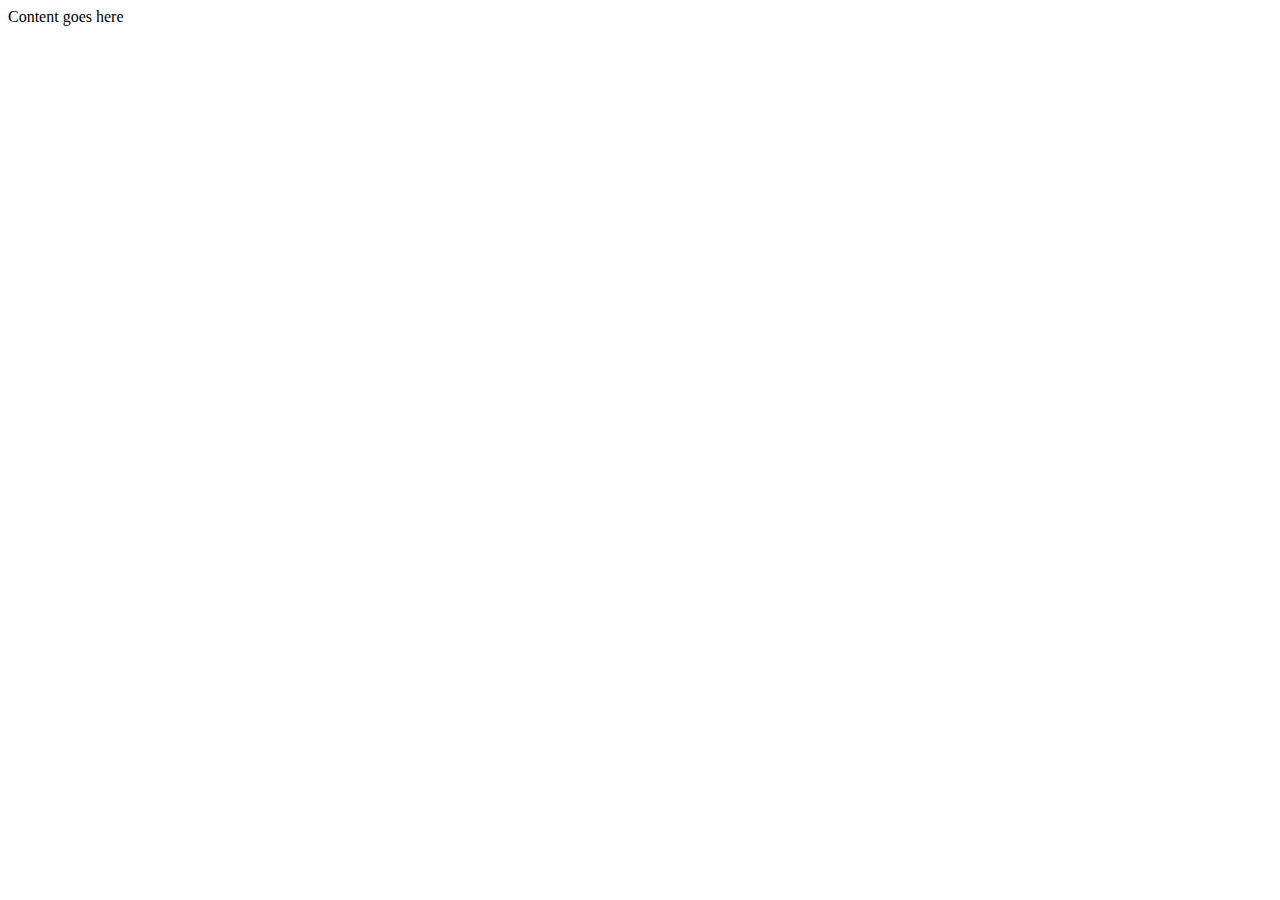
==== index.html @ 2097f568 "initial commit" ====
<!DOCTYPE html>
<html lang="en">
<head>
    <meta charset="UTF-8">
    <meta http-equiv="X-UA-Compatible" content="IE=edge">
    <meta name="viewport" content="width=device-width, initial-scale=1.0">
    <title>TTS School</title>
</head>
<body>
    Content goes here
</body>
</html>
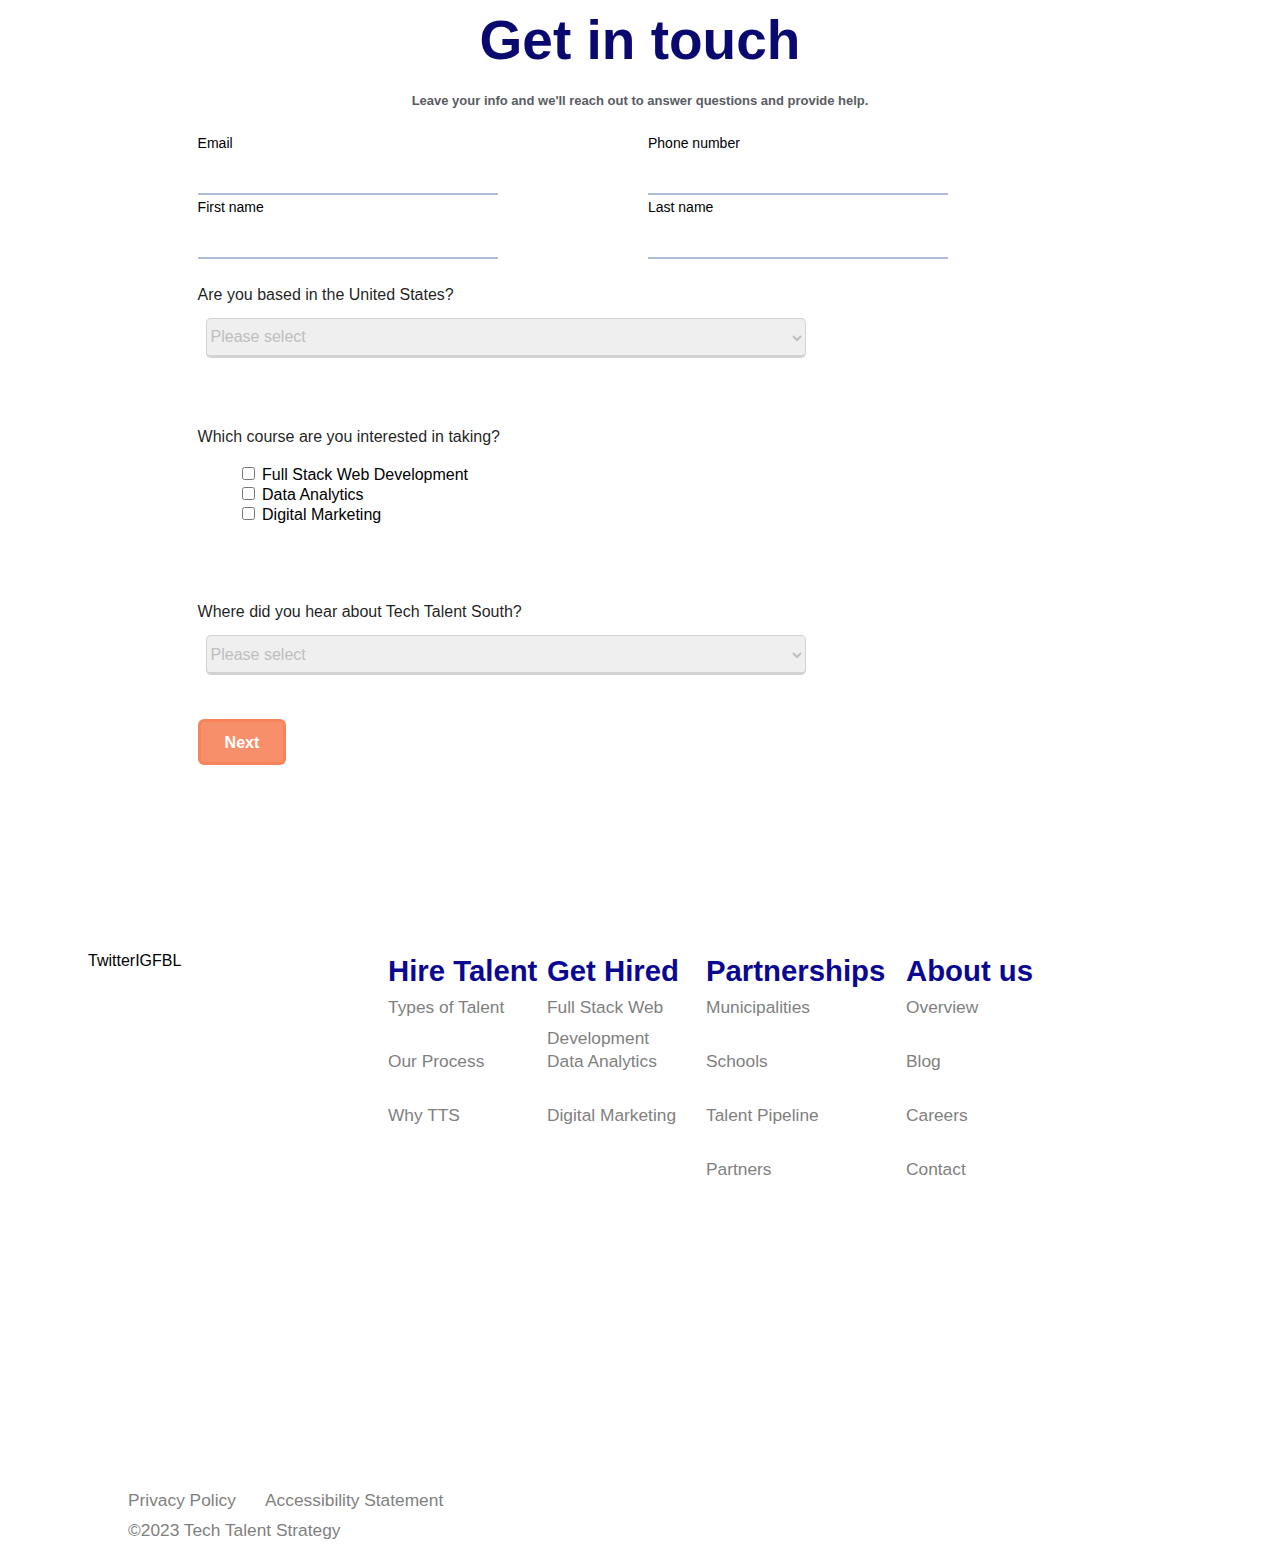
==== commit 49f52a95: "added content" ====
--- a/index.html
+++ b/index.html
@@ -1,12 +1,161 @@
 <!DOCTYPE html>
 <html lang="en">
+
 <head>
     <meta charset="UTF-8">
     <meta http-equiv="X-UA-Compatible" content="IE=edge">
     <meta name="viewport" content="width=device-width, initial-scale=1.0">
     <title>TTS School</title>
+    <!-- <link href="https://cdn.jsdelivr.net/npm/bootstrap@5.3.0-alpha1/dist/css/bootstrap.min.css" rel="stylesheet"
+        integrity="sha384-GLhlTQ8iRABdZLl6O3oVMWSktQOp6b7In1Zl3/Jr59b6EGGoI1aFkw7cmDA6j6gD" crossorigin="anonymous">
+
+    <script src="https://cdn.jsdelivr.net/npm/bootstrap@5.3.0-alpha1/dist/js/bootstrap.bundle.min.js"
+        integrity="sha384-w76AqPfDkMBDXo30jS1Sgez6pr3x5MlQ1ZAGC+nuZB+EYdgRZgiwxhTBTkF7CXvN"
+        crossorigin="anonymous"></script> -->
+
+    <link rel="stylesheet" href="main.css" />
 </head>
+
 <body>
-    Content goes here
+    
+    <h1> Get in touch</h1>
+    <h6>Leave your info and we'll reach out to answer questions and provide help.</h6>
+    <div class="main-div" style="text-align: -webkit-center;">
+        <form>
+            <div class="form-row">
+                <div class="col-3">
+                    <label for="inputEmail" class="label">Email</label>
+                    <input type="email" class="form-control">
+                </div>
+                <div class="col-3">
+                    <label for="firstname">First name</label>
+                    <input type="text" class="form-control">
+                </div>
+                <div class="col-3">
+                    <label for="phonenumber" class="label">Phone number</label>
+                    <input type="phonenumber" class="form-control">
+                </div>
+                <div class="col-3">
+                    <label for="lastname" class="label" class="label">Last name</label>
+                    <input type="text" class="form-control">
+                </div>
+            </div>
+            <h5> Are you based in the United States?</h5>
+            <select id="type">
+                <option value=""> Please select</option>
+                <option value="yes"> Yes</option>
+                <option value="no"> No</option>
+            </select>
+            <br><br><br>
+            <h5> Which course are you interested in taking?</h5>
+            <div class="form-group">
+                <div class="form-check">
+                    <ul class="checkbox">
+                        <li> <input type="checkbox" class="course">
+                            <label for="fullstack"> Full Stack Web Development </label>
+                        </li>
+                        <li> <input type="checkbox" class="course">
+                            <label for="data"> Data Analytics </label>
+                        </li>
+                        <li> <input type="checkbox" class="course">
+                            <label for="marketing"> Digital Marketing </label>
+                        </li>
+                    </ul>
+                </div>
+            </div>
+            <br><br>
+            <h5> Where did you hear about Tech Talent South?</h5>
+            <select id="type">
+                <option value=""> Please select</option>
+                <option value=""> Email</option>
+                <option value=""> Google Search</option>
+                <option value=""> LinkedIn</option>
+                <option value=""> Instagram</option>
+                <option value=""> Facebook</option>
+                <option value=""> Twitter</option>
+                <option value=""> YouTube</option>
+                <option value=""> Reddit</option>
+                <option value=""> TikTok</option>
+                <option value=""> Meetup</option>
+                <option value=""> Handshake</option>
+                <option value=""> Other</option>
+            </select>
+            <br><br><br>
+            <div class="text-left">
+                <a href="#" class="btn btn-primary"> Next</a>
+            </div>
+        </form>
+    </div>
 </body>
+<br><br>
+<footer class="footer">
+    <div class="company-footer">
+        <div class="footer-logo">
+            <a href="https://www.techtalentandstrategy.com"></a>
+        </div>
+        <div class="footer-social-media">
+            <ul class="ulfooter-social-media">
+                <li id="twitter">Twitter <a href="https://twitter.com"></a> </li>
+                
+                <li id="instagram">IG <a href="https://www.instagram.com"></a></li>
+                <li id="facebook">FB <a href="https://www.facebook.com"></a></li>
+                <li id="linkedin"> L<a href="https://www.linkedin.com"></a></li>
+            </ul>
+        </div>
+    </div>
+    <div class="footer-navigation">
+
+        <ul class="footer-menu">
+            <li id="first-menu">
+                <a href="#" class="a"> Hire Talent</a>
+                <ul class="small-menu">
+                    <li class="menu-item"><a href="#" class="actual-menu-item"> Types of Talent</a></li>
+                    <li class="menu-item"><a href="#" class="actual-menu-item"> Our Process</a></li>
+                    <li class="menu-item"><a href="#" class="actual-menu-item"> Why TTS</a></li>
+                </ul>
+            </li>
+            <li id="second-menu">
+                <a href="#" class="a"> Get Hired</a>
+                <ul class="small-menu">
+                    <li class="menu-item"><a href="#" class="actual-menu-item"> Full Stack Web Development</a></li>
+                    <li class="menu-item"><a href="#" class="actual-menu-item"> Data Analytics</a></li>
+                    <li class="menu-item"><a href="#" class="actual-menu-item"> Digital Marketing</a></li>
+                </ul>
+            </li>
+            <li id="third-menu">
+                <a href="#" class="a"> Partnerships</a>
+                <ul class="small-menu">
+                    <li class="menu-item"><a href="#" class="actual-menu-item"> Municipalities</a></li>
+                    <li class="menu-item"><a href="#" class="actual-menu-item"> Schools</a></li>
+                    <li class="menu-item"><a href="#" class="actual-menu-item"> Talent Pipeline</a></li>
+                    <li class="menu-item"><a href="#" class="actual-menu-item"> Partners</a></li>
+                </ul>
+            </li>
+            <li id="fourth-menu">
+                <a href="#" class="a"> About us</a>
+                <ul class="small-menu">
+                    <li class="menu-item"><a href="#" class="actual-menu-item"> Overview</a></li>
+                    <li class="menu-item"><a href="#" class="actual-menu-item"> Blog</a></li>
+                    <li class="menu-item"><a href="#" class="actual-menu-item"> Careers</a></li>
+                    <li class="menu-item"><a href="#" class="actual-menu-item"> Contact</a></li>
+                </ul>
+            </li>
+        </ul>
+    </div>
+    
+    <div class="footer-legal">
+        <ul>
+            <li class="legal"> <a href="#" id="PP"> Privacy Policy </a>
+            </li>
+            <li class="legal"> <a href="#" id="AS"> Accessibility Statement</a>
+            </li>
+            <p id="copy-tag">&copy;2023 Tech Talent Strategy</p>
+        </ul>
+    </div>
+    <div class="footer-shapes">
+        <img alt
+            src="https://www.techtalentandstrategy.com/wp-content/themes/Social-Sorbet/assets/img/footer-background.png">
+    </div>
+</footer>
+
 </html>--- a/main.css
+++ b/main.css
@@ -0,0 +1,365 @@
+* {
+    font-family: Arial, Helvetica, sans-serif;
+}
+
+h1 {
+    color: rgb(9, 9, 112);
+    display: block;
+    font-size: 55px;
+    font-weight: 600;
+    height: 67px;
+    margin-bottom: 15px;
+    margin-block-end: 16px;
+    margin-block-start: 0px;
+    text-align: center;
+    z-index: 10;
+}
+
+h6 {
+    color: #595c63;
+    display: block;
+    font-family: sans-serif;
+    font-size: 13px;
+    height: 20px;
+    line-height: 20px;
+    margin-block-end: 20px;
+    margin-block-start: 0px;
+    margin-bottom: 20px;
+    position: relative;
+    text-align: center;
+    /* width: 600px; */
+    z-index: 10;
+}
+
+.form-control {
+    height: 40px;
+    width: 300px;
+    box-sizing: border-box;
+    color: black;
+    display: block;
+    padding: 30px;
+    margin: 0px;
+    border-bottom-style: solid;
+    border-top-style: none;
+    border-left-style: none;
+    border-right-style: none;
+    border-bottom-color: #afbcd4;
+    border-bottom-width: 2px;
+    font-size: 16px;
+    font-weight: 500;
+    padding-left: 20px;
+    padding-right: 20px;
+    padding-top: 0px;
+    padding-bottom: 0px;
+    max-width: 100%;
+    text-align: start;
+
+}
+
+.form-row {
+    column-count: 2;
+
+
+
+}
+
+.col-3 {
+    box-sizing: border-box;
+    display: block;
+    font-size: 14px;
+    font-weight: 490;
+    line-height: 24px;
+    width: auto;
+    height: auto;
+
+
+}
+
+.btn {
+    position: relative;
+    height: 46px;
+    padding: 12px 24px;
+    background-color: rgba(246, 106, 59, 0.751);
+    border: solid rgba(246, 106, 59, 0.315);
+    color: white;
+    font-size: 12pt;
+    font-weight: 600;
+    text-decoration: none;
+    text-align: center;
+
+    box-sizing: border-box;
+    display: inline-block;
+    border-radius: 6px;
+
+
+}
+
+
+
+
+.checkbox {
+    list-style: none;
+}
+
+#type {
+    border-bottom-width: 3px;
+    height: 40px;
+    width: 600px;
+    margin: 8px;
+    border-radius: 5px;
+    border-color: #bebebe90;
+    box-sizing: border-box;
+    font-size: 16px;
+    color: #bebebe;
+    display: inline-block;
+    font-weight: 400;
+}
+
+h5 {
+    box-sizing: border-box;
+    color: rgba(0, 0, 0, 0.891);
+    font-size: 12pt;
+    font-weight: 500;
+    height: 20px;
+    margin-bottom: 4px;
+    width: 600px;
+}
+
+form {
+    text-align: initial;
+    width: 70%
+}
+
+.main-div {
+    display: block;
+    /* text-align: -webkit-center; */
+}
+
+.footer {
+    width: 100%;
+    height: 600px;
+    flex-wrap: wrap;
+    margin-top: 150px;
+    padding-left: 80px;
+    padding-right: 80px;
+    display: flex;
+    position: relative;
+    overflow: hidden;
+    line-height: 20px;
+    
+}
+
+.company-footer { 
+    /* background-color: red; */
+    display: block;
+    height: 290px;
+    margin-left: 0px;
+    margin-right: 0px;
+    width: 300px;
+}
+
+.footer-logo {
+/*need to work */
+
+}
+.ulfooter-social-media {
+   box-sizing: border-box;
+   display: flex;
+   height: 32px;
+   margin-block-end: 24px;
+   margin-block-start: 0px;
+   margin: 0px;
+   padding: 0px;
+   width: 300px;
+
+    list-style: none;
+}
+
+.footer-navigation {
+/* background-color: red; */
+    box-sizing: border-box;
+    display: block;
+    height: 290px;
+    width: 640px;
+}
+
+.footer-menu {
+    box-sizing: border-box;
+    /* background-color: green; */
+    display: flex;
+    height: 260px;
+    margin-block-end: 25px;
+    margin-block-start: 0px;
+    margin: 0px;
+    padding: 0px;
+    width: 620px;
+    list-style: none;
+}
+
+#first-menu {
+    box-sizing: border-box;
+    height: 20px;
+    font-size: 16px;
+    margin-bottom: 18px;
+    margin-right: 9px;
+    text-align: left;
+    width: 150px;
+   
+}
+ 
+#second-menu {
+    box-sizing: border-box;
+    height: 250px;
+    font-size: 16px;
+    margin-bottom: 18px;
+    margin-right: 9px;
+    text-align: left;
+    width: 150px;
+}
+
+#third-menu  {
+        box-sizing: border-box;
+        height: 250px;
+        font-size: 16px;
+        margin-bottom: 18px;
+        margin-right: 50px;
+        text-align: left;
+        width: 150px;
+    }
+
+#fourth-menu {
+    box-sizing: border-box;
+    height: 250px;
+    font-size: 16px;
+    margin-bottom: 18px;
+    margin-right: 9px;
+    text-align: left;
+    width: 150px;
+}
+.a {
+text-decoration: none;
+    color: rgb(10, 8, 146);
+    height: 30px;
+    margin-bottom: 24px;
+    /* margin-right: 90px; */
+    text-align: left;
+    width: 70px;
+    font-size: 22pt;
+    font-weight: 700;
+tab-size: 4;
+line-height: 40px;
+padding: 0px;
+}
+
+.small-menu {
+list-style: none;
+box-sizing: border-box;
+color: #7f7f7f;
+display: block;
+font-size: 15pt;
+height: 130px;
+line-height: 30px;
+padding: 0px;
+text-align: left;
+width: 200px;
+}
+
+.menu-item {
+display: list-item;
+font-size: 15pt;
+
+color: #7f7f7f;
+line-height: 30px;
+margin-bottom: 15px;
+margin-right: 8px;
+height: 39px;
+width: 160px;
+text-align: left;
+text-decoration: none;
+
+}
+
+.actual-menu-item {
+    text-decoration: none;
+    color: #7f7f7f;
+    box-sizing: border-box;
+    display: inline;
+    font-size: 13pt;
+    line-height: 30px;
+    text-align: left;
+    width: auto;
+    height: auto;
+    cursor: pointer;
+}
+
+.footer-legal {
+    box-sizing: border-box;
+    display: block;
+    font-size: 14pt;
+    height: 50px;
+    width: 980px;
+    line-height: 30px;
+    margin-top: 190px;
+    text-align: left;
+    font-style: none;
+    list-style: none;
+}
+.legal {
+    list-style: none;
+    box-sizing: border-box;
+    color: #7f7f7f;
+    display: inline-block;
+    font-size: 14pt;
+    height: 30px;
+line-height: 30px;
+margin-right: 24px;
+text-align: left;
+
+
+}
+
+#PP {
+    box-sizing: border-box;
+    font-size: 14pt;
+    height: 30px;
+    list-style: none;
+    text-decoration: none;
+    color: #7f7f7f;
+    display: inline;
+    font-size: 13pt;
+    height: auto;
+    line-height: 30px;
+    width: auto;
+    text-align: left;
+
+}
+
+#AS {
+    box-sizing: border-box;
+    font-size: 14pt;
+    height: 30px;
+    list-style: none;
+    text-decoration: none;
+    color: #7f7f7f;
+    display: inline;
+    font-size: 13pt;
+    height: auto;
+    line-height: 30px;
+    width: auto;
+    text-align: left;
+
+}
+
+#copy-tag {
+    box-sizing: border-box;
+   
+    display: inline-block;
+    color: #7f7f7f;
+    font-size: 13pt;
+    height: 30px;
+    line-height: 30px;
+    margin-block-end: 25px;
+    margin: 0px;
+    text-align: left;
+width: 800px;
+}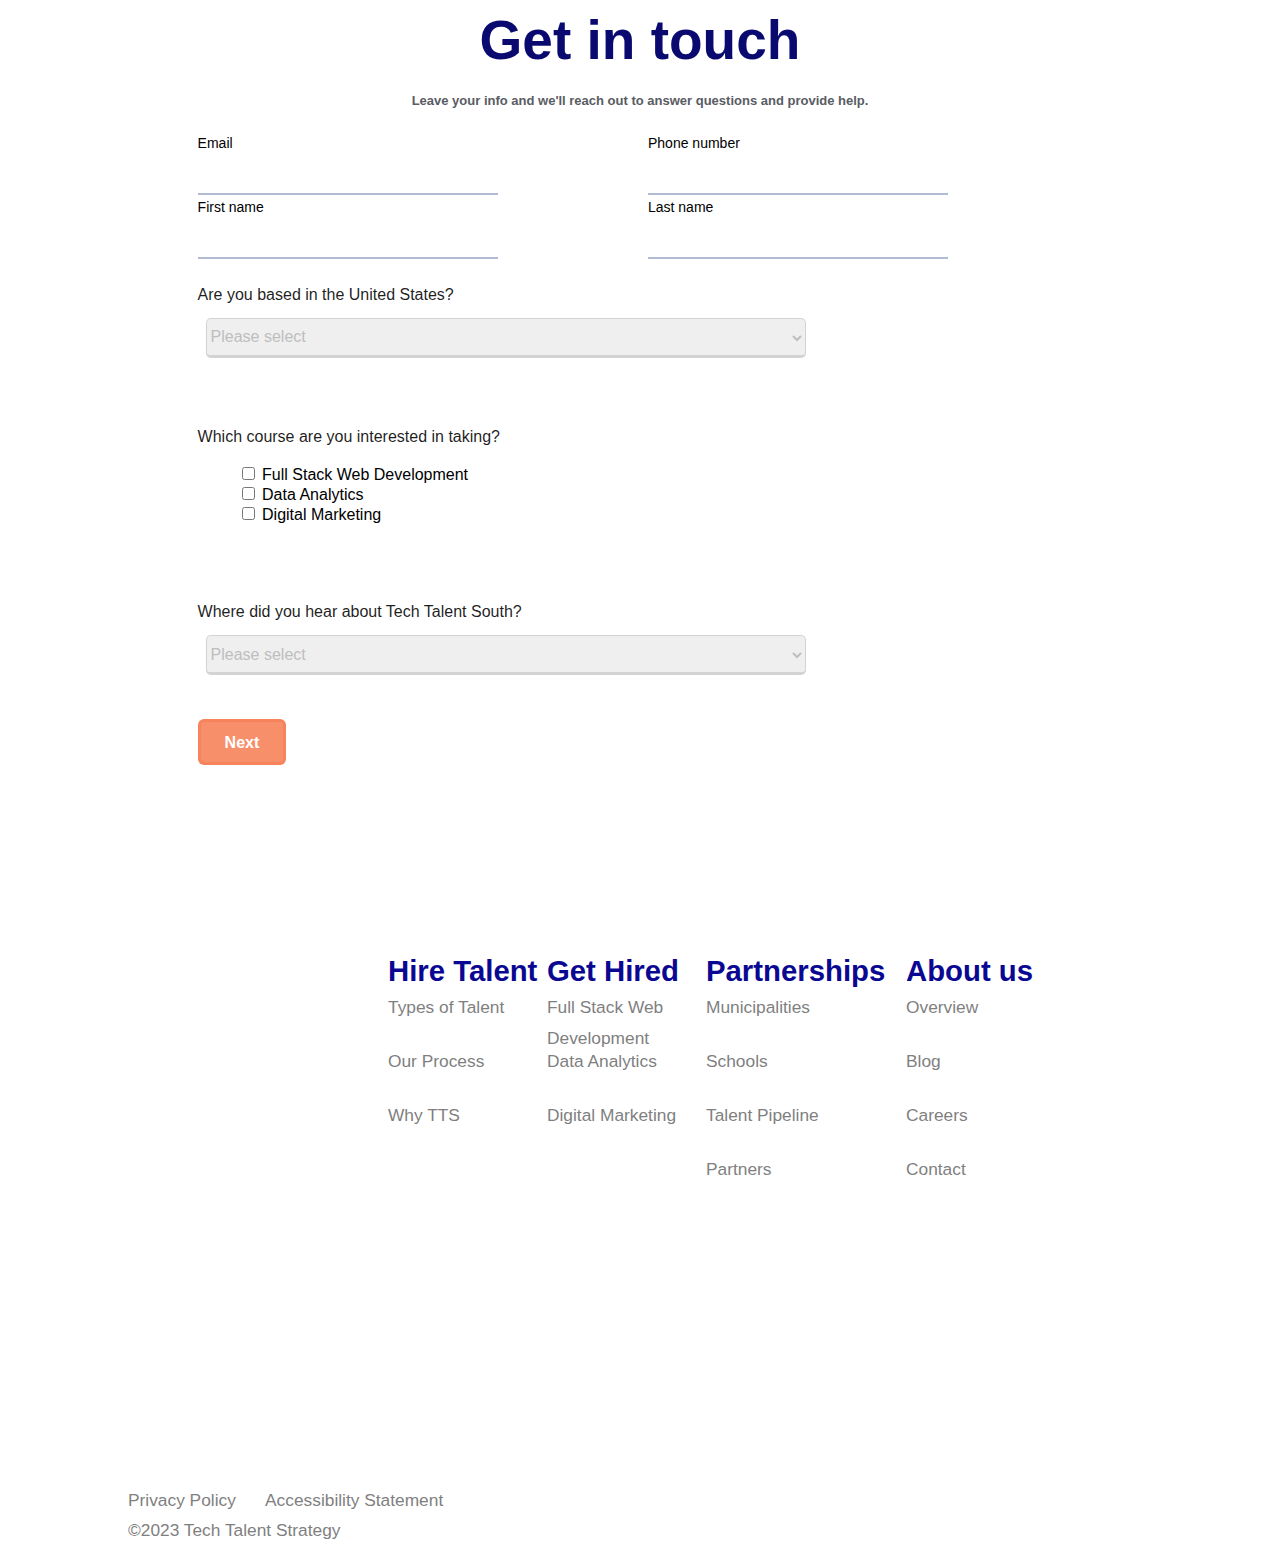
==== commit dae0e6e2: "final" ====
--- a/index.html
+++ b/index.html
@@ -95,11 +95,11 @@
         </div>
         <div class="footer-social-media">
             <ul class="ulfooter-social-media">
-                <li id="twitter">Twitter <a href="https://twitter.com"></a> </li>
+                <li id="twitter"> <a href="https://twitter.com"></a> </li>
                 
-                <li id="instagram">IG <a href="https://www.instagram.com"></a></li>
-                <li id="facebook">FB <a href="https://www.facebook.com"></a></li>
-                <li id="linkedin"> L<a href="https://www.linkedin.com"></a></li>
+                <li id="instagram"> <a href="https://www.instagram.com"></a></li>
+                <li id="facebook"><a href="https://www.facebook.com"></a></li>
+                <li id="linkedin"> <a href="https://www.linkedin.com"></a></li>
             </ul>
         </div>
     </div>
